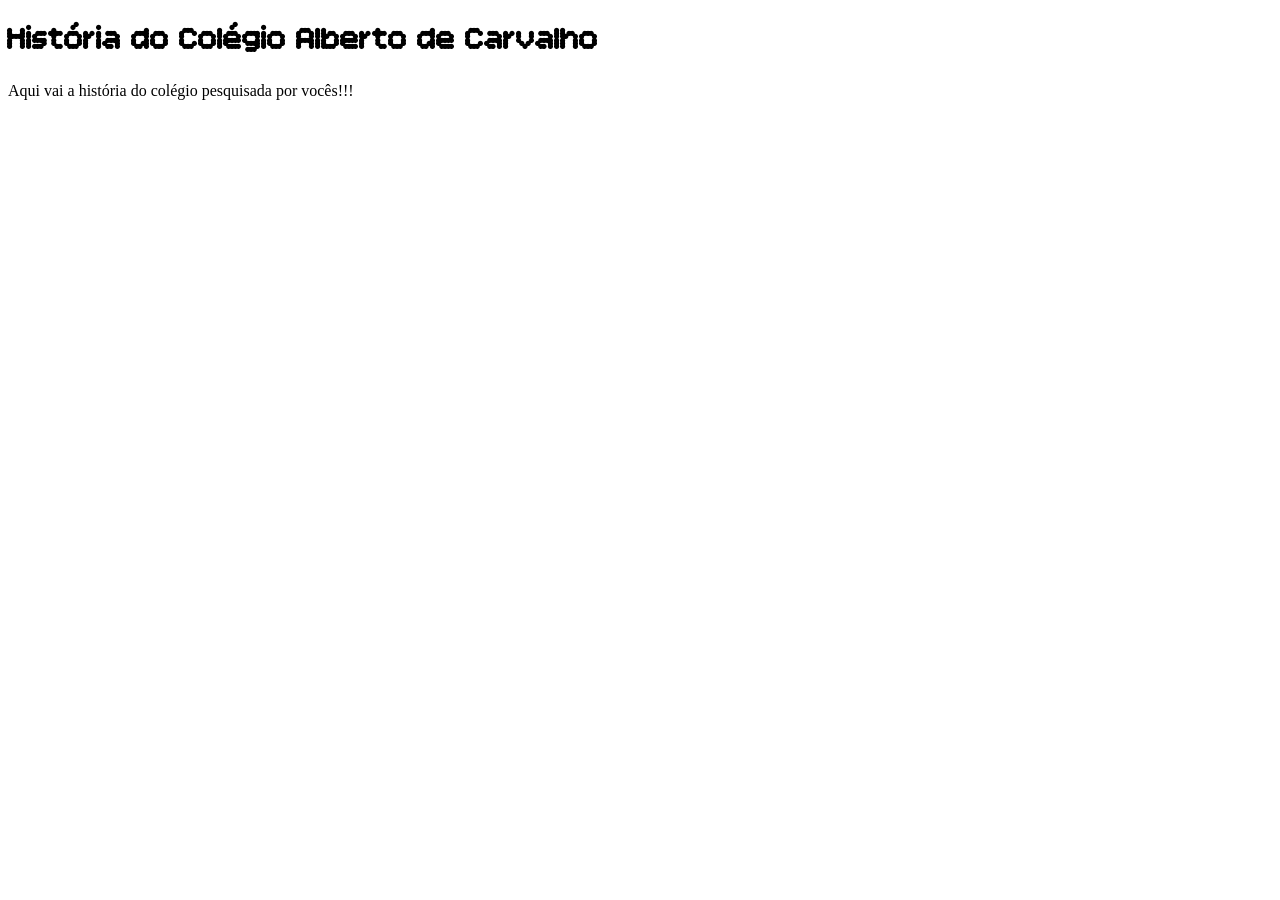
==== historico.html @ 041a1da0 "adicioonei fonte" ====
<!DOCTYPE html>
<html lang="en">
<head>
    <meta charset="UTF-8">
    <meta name="viewport" content="width=device-width, initial-scale=1.0">
    <title>Document</title>
    <link rel="preconnect" href="https://fonts.googleapis.com">
<link rel="preconnect" href="https://fonts.gstatic.com" crossorigin>
<link href="https://fonts.googleapis.com/css2?family=Bitcount+Prop+Single:wght@100..900&display=swap" rel="stylesheet">
<link rel="stylesheet" href="./historico.css">
</head>
<body>
    <h1>História do Colégio Alberto de Carvalho</h1>
    <p>Aqui vai a história do colégio pesquisada por vocês!!!</p>
</body>
</html>
---- historico.css ----
h1 {
 font-family: "Bitcount Prop Single", system-ui;
}

p {

}
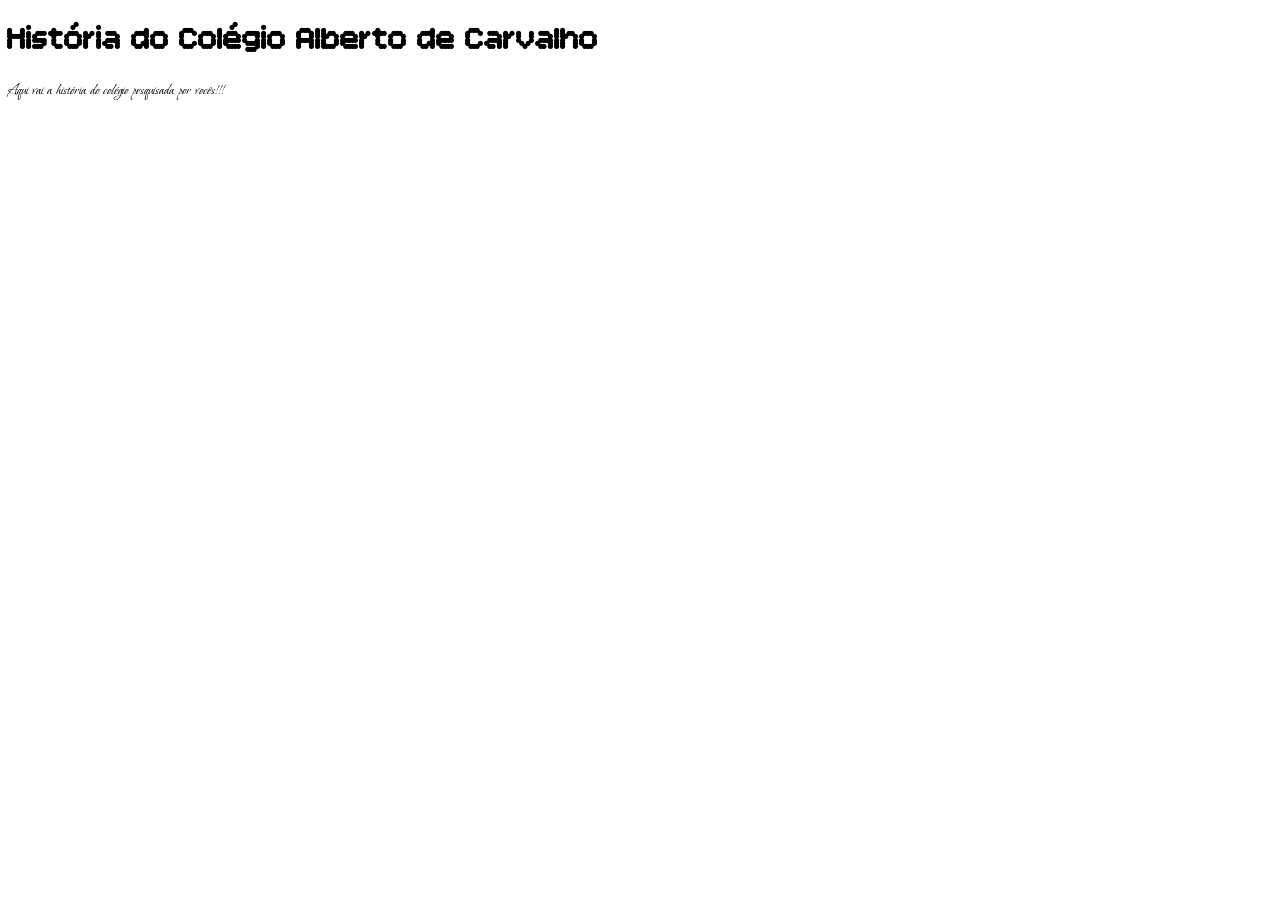
==== commit 6cfe826d: "aletre" ====
--- a/historico.html
+++ b/historico.html
@@ -4,6 +4,9 @@
     <meta charset="UTF-8">
     <meta name="viewport" content="width=device-width, initial-scale=1.0">
     <title>Document</title>
+    <link rel="preconnect" href="https://fonts.googleapis.com">
+<link rel="preconnect" href="https://fonts.gstatic.com" crossorigin>
+<link href="https://fonts.googleapis.com/css2?family=Bonheur+Royale&family=UnifrakturMaguntia&display=swap" rel="stylesheet">
     <link rel="preconnect" href="https://fonts.googleapis.com">
 <link rel="preconnect" href="https://fonts.gstatic.com" crossorigin>
 <link href="https://fonts.googleapis.com/css2?family=Bitcount+Prop+Single:wght@100..900&display=swap" rel="stylesheet">
--- a/historico.css
+++ b/historico.css
@@ -3,5 +3,5 @@
 }
 
 p {
-
+    font-family: "Bonheur Royale", cursive;
 }
